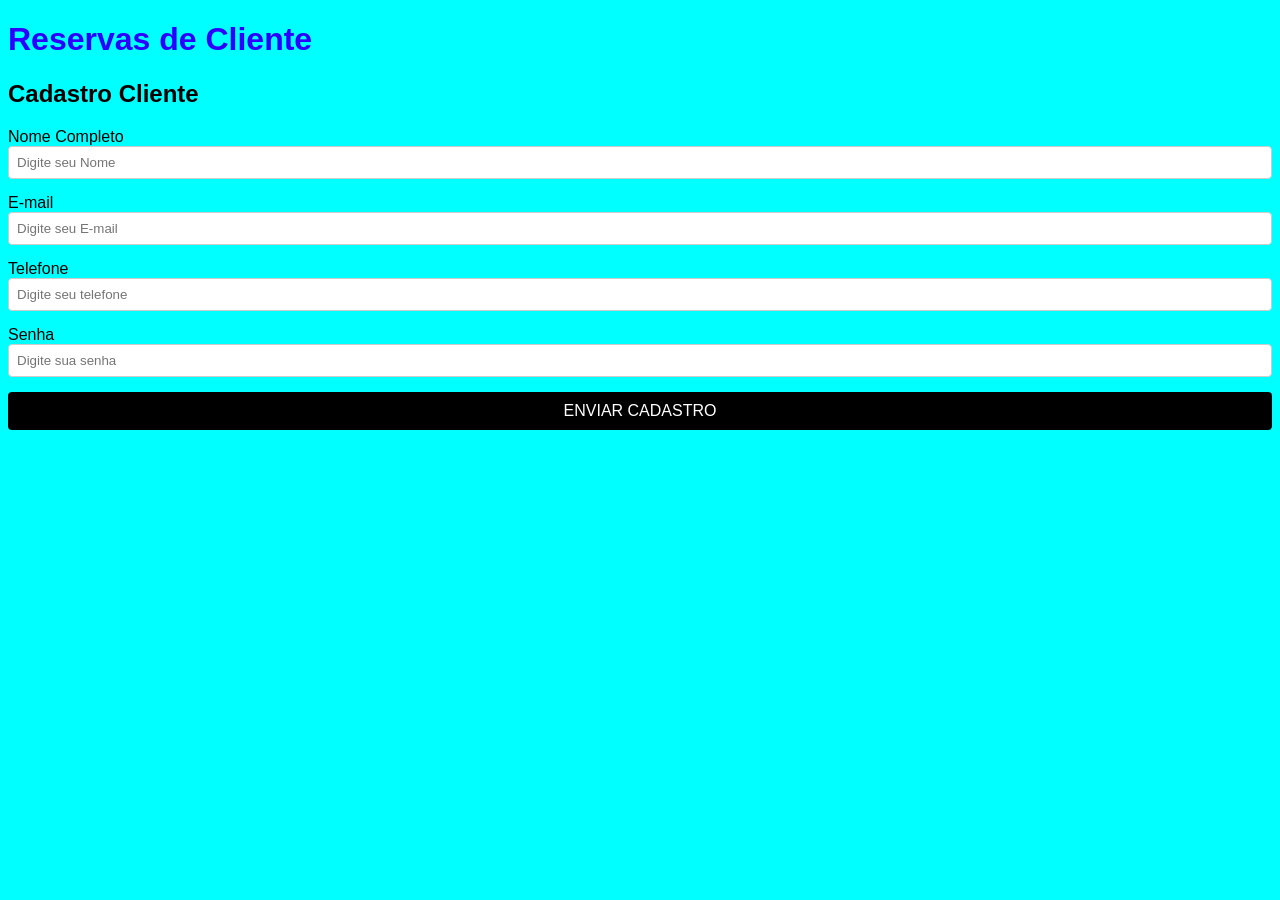
==== Cadastro de cliente.html @ 8b1495c3 "Primeira versao" ====
<!DOCTYPE html>
<html lang="pt-BR">
<head>
    <meta charset="UTF-8">
    <meta name="viewport" content="width=device-width, initial-scale=1.0">
    <title>Primavera</title>
    <link rel="stylesheet" href="css/style.css">
    <style>
        .input {
            width: 100%;
            padding: 8px;
            margin-bottom: 15px;
            border: 1px solid #ccc;
            border-radius: 4px;
            box-sizing: border-box;
        }

        button {
            width: 100%;
            padding: 10px;
            background-color: #000000;
            color: white;
            border: none;
            border-radius: 4px;
            font-size: 16px;
            cursor: pointer;
        }

        button:hover {
            background-color: #219653;
        }
    </style>
</head>
<body>
    <h1 style="color: rgb(47, 0, 255);">Reservas de Cliente</h1>
    <h2>Cadastro Cliente</h2>

    <form class="form" action="salva_cliente.php" method="POST">
        <label class="label" for="nome">Nome Completo</label>
        <input class="input" type="text" id="nome" name="nome" placeholder="Digite seu Nome">
       
        <label class="label" for="email">E-mail</label>
        <input class="input" type="email" id="email" name="email" placeholder="Digite seu E-mail">

        <label class="label" for="telefone">Telefone</label>
        <input class="input" type="tel" id="telefone" name="telefone" placeholder="Digite seu telefone">

        <label class="label" for="senha">Senha</label>
        <input class="input" type="password" id="senha" name="senha" placeholder="Digite sua senha">
        
        <button type="submit">ENVIAR CADASTRO</button>
    </form>
</body>
</html>
---- css/style.css ----
body{
    background-color: aqua;
    font-family: Arial, Helvetica, sans-serif;
}
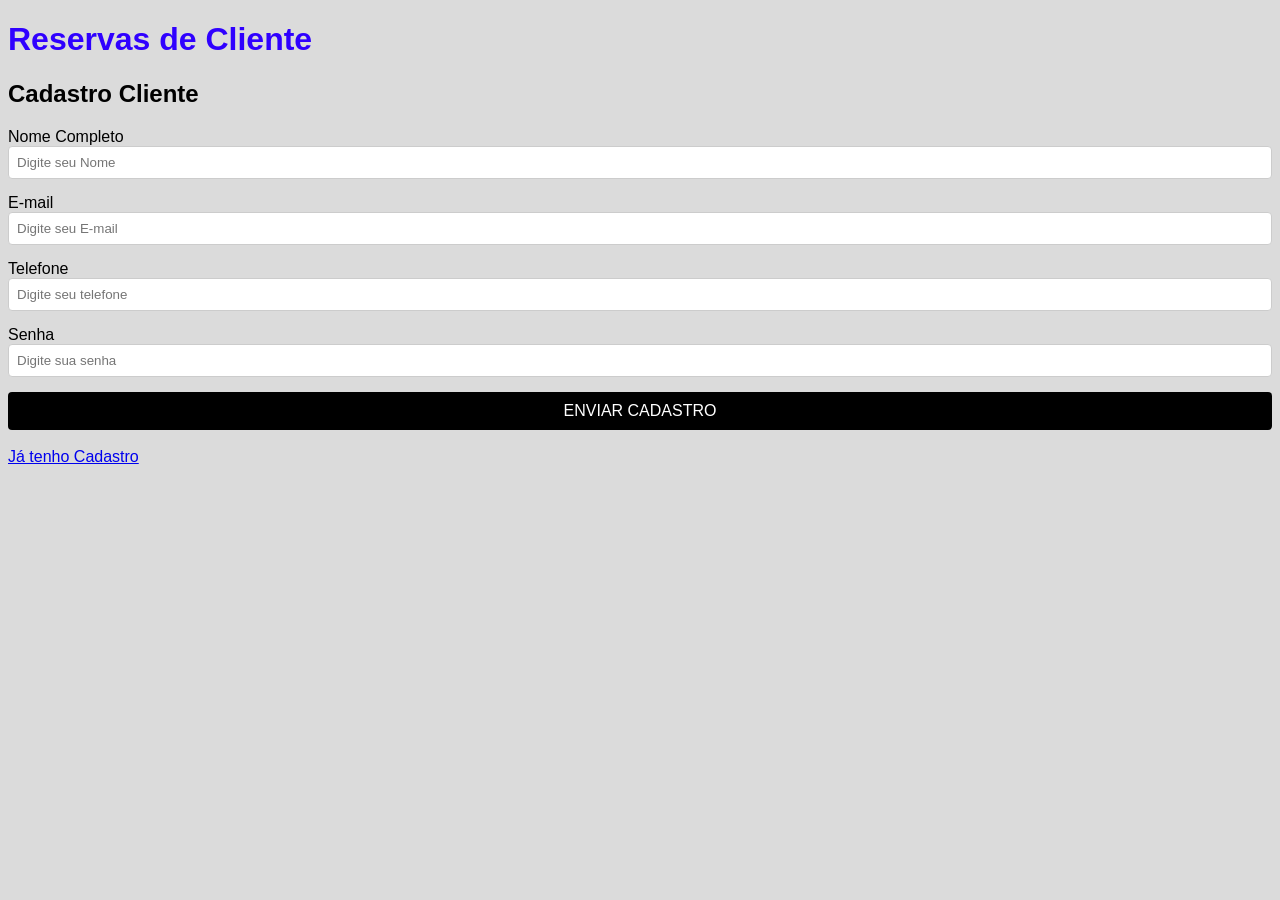
==== commit 67277881: "Criei/modifiquei arquivos xxxx" ====
--- a/Cadastro de cliente.html
+++ b/Cadastro de cliente.html
@@ -34,7 +34,7 @@
 <body>
     <h1 style="color: rgb(47, 0, 255);">Reservas de Cliente</h1>
     <h2>Cadastro Cliente</h2>
-
+    <div>
     <form class="form" action="salva_cliente.php" method="POST">
         <label class="label" for="nome">Nome Completo</label>
         <input class="input" type="text" id="nome" name="nome" placeholder="Digite seu Nome">
@@ -49,6 +49,9 @@
         <input class="input" type="password" id="senha" name="senha" placeholder="Digite sua senha">
         
         <button type="submit">ENVIAR CADASTRO</button>
+        <br><br>
+        <a href="login_cliente.html">Já tenho Cadastro</a>
     </form>
+    </div>
 </body>
 </html>
--- a/css/style.css
+++ b/css/style.css
@@ -1,4 +1,4 @@
 body{
-    background-color: aqua;
+    background-color: #dbdbdb;
     font-family: Arial, Helvetica, sans-serif;
 }
